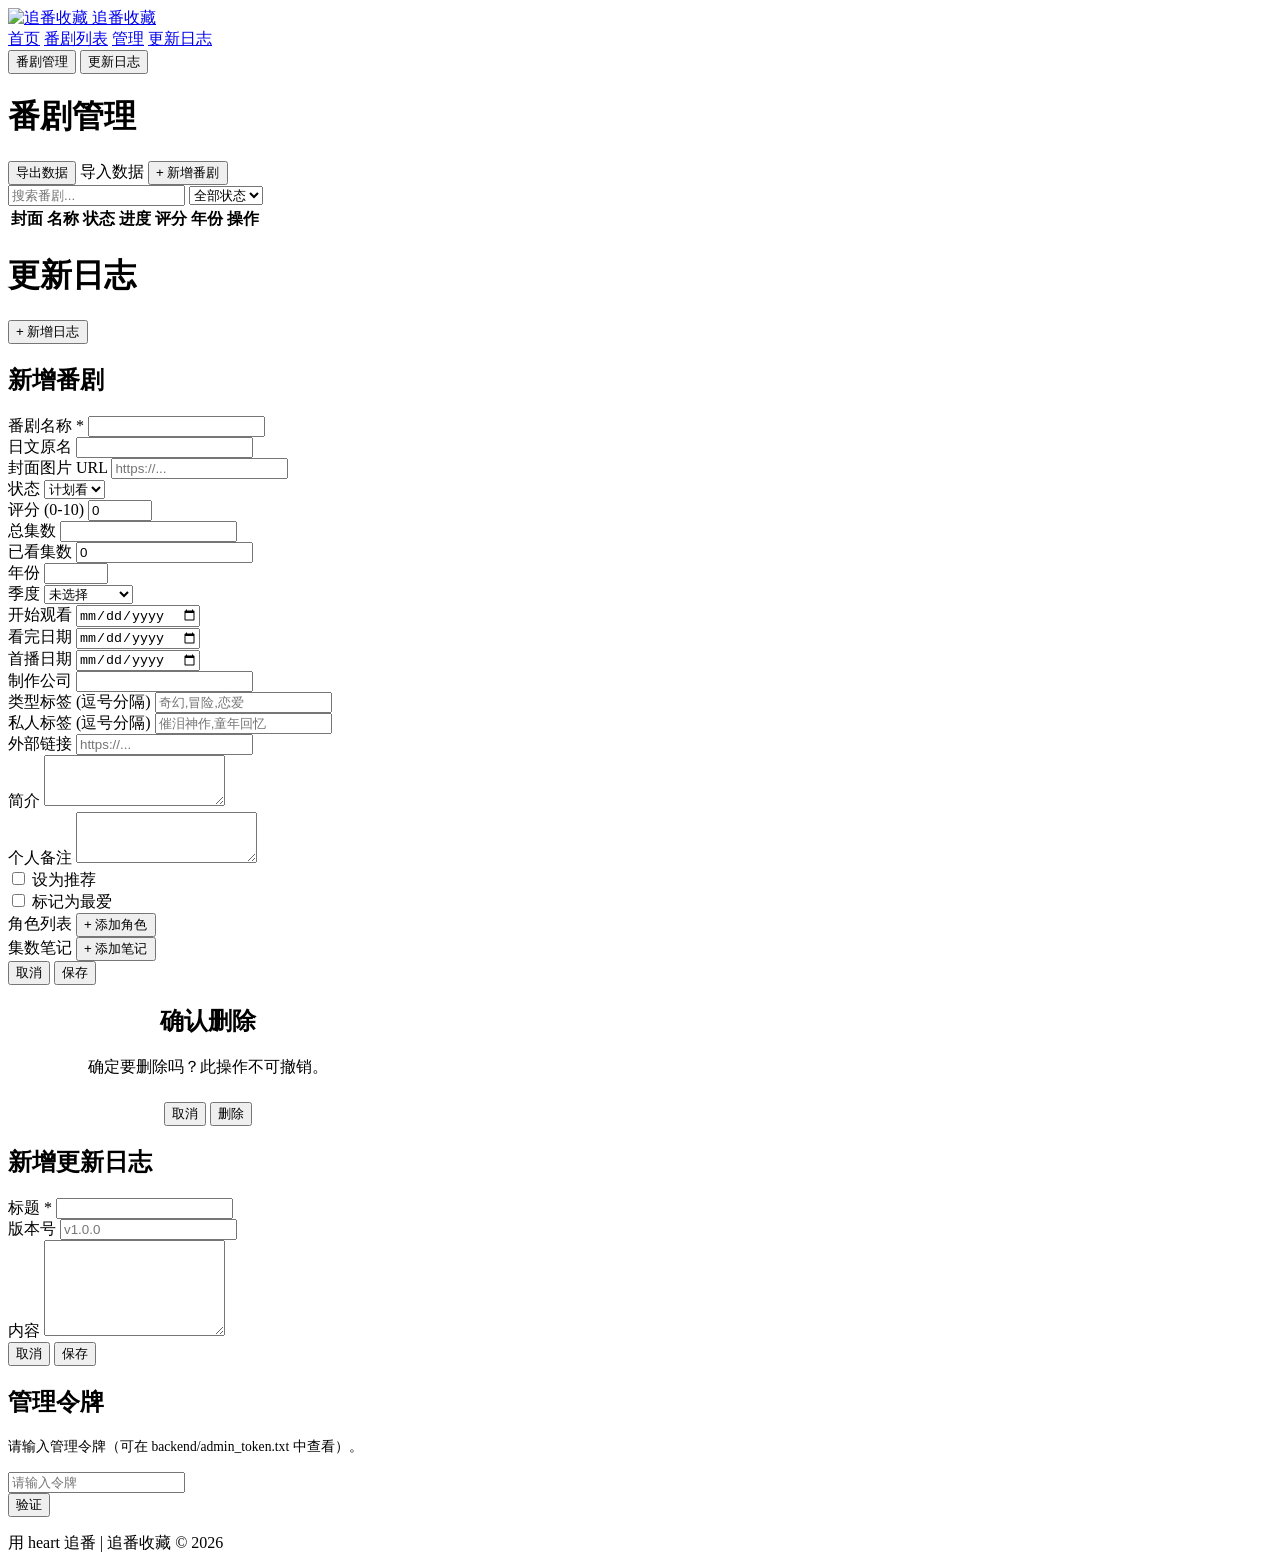
==== frontend/admin.html @ 0df6cc03 "chore: initial project commit" ====
<!DOCTYPE html>
<html lang="zh-CN">
<head>
    <meta charset="UTF-8">
    <meta name="viewport" content="width=device-width, initial-scale=1.0">
    <title>管理后台 - 追番收藏</title>
    <link rel="stylesheet" href="/css/common.css">
    <link rel="stylesheet" href="/css/animations.css">
    <link rel="stylesheet" href="/css/admin.css">
    <link rel="icon" href="/assets/logo.svg">
</head>
<body>
    <header class="navbar">
        <a href="/" class="logo">
            <img src="/assets/logo.svg" alt="追番收藏">
            <span>追番收藏</span>
        </a>
        <nav>
            <a href="/">首页</a>
            <a href="/list">番剧列表</a>
            <a href="/admin">管理</a>
            <a href="/changelog">更新日志</a>
        </nav>
    </header>

    <main class="page-container">
        <div class="section">
            <!-- Tabs -->
            <div class="admin-tabs">
                <button class="admin-tab active" data-tab="anime" onclick="switchAdminTab('anime')">番剧管理</button>
                <button class="admin-tab" data-tab="changelog" onclick="switchAdminTab('changelog')">更新日志</button>
            </div>

            <!-- Anime Management -->
            <div id="tab-anime" class="admin-tab-content active">
                <div class="admin-header">
                    <h1 class="page-title">番剧管理</h1>
                    <div class="admin-actions">
                        <button class="btn btn-secondary" onclick="exportData()">导出数据</button>
                        <label class="btn btn-secondary" style="cursor:pointer">
                            导入数据
                            <input type="file" accept=".json" onchange="importData(event)" style="display:none">
                        </label>
                        <button class="btn btn-primary" onclick="openCreateModal()">+ 新增番剧</button>
                    </div>
                </div>

                <div class="admin-filters">
                    <input type="text" id="admin-search" placeholder="搜索番剧..." class="search-input">
                    <select id="admin-status-filter">
                        <option value="">全部状态</option>
                        <option value="watching">追番中</option>
                        <option value="completed">已看完</option>
                        <option value="planned">计划看</option>
                        <option value="dropped">已弃</option>
                    </select>
                </div>

                <div class="admin-table-wrap">
                    <table class="admin-table" id="admin-table">
                        <thead>
                            <tr>
                                <th>封面</th>
                                <th>名称</th>
                                <th>状态</th>
                                <th>进度</th>
                                <th>评分</th>
                                <th>年份</th>
                                <th>操作</th>
                            </tr>
                        </thead>
                        <tbody id="admin-tbody"></tbody>
                    </table>
                </div>

                <div id="admin-pagination"></div>
            </div>

            <!-- Changelog Management -->
            <div id="tab-changelog" class="admin-tab-content">
                <div class="admin-header">
                    <h1 class="page-title">更新日志</h1>
                    <div class="admin-actions">
                        <button class="btn btn-primary" onclick="openChangelogModal()">+ 新增日志</button>
                    </div>
                </div>
                <div id="changelog-list"></div>
            </div>
        </div>
    </main>

    <!-- Anime Form Modal -->
    <div class="modal-overlay" id="form-modal">
        <div class="modal" style="max-width: 700px;">
            <h2 class="modal-title" id="modal-title">新增番剧</h2>
            <form id="anime-form" onsubmit="handleSubmit(event)">
                <input type="hidden" id="form-id">
                <!-- Tab navigation inside modal -->
                <div class="modal-tabs" id="modal-tabs" style="display:none;">
                    <button type="button" class="modal-tab active" data-tab="info" onclick="switchModalTab('info')">基本信息</button>
                    <button type="button" class="modal-tab" data-tab="characters" onclick="switchModalTab('characters')">角色</button>
                    <button type="button" class="modal-tab" data-tab="episodes" onclick="switchModalTab('episodes')">集数笔记</button>
                </div>

                <!-- Info Tab -->
                <div id="modal-tab-info" class="modal-tab-content active">
                    <div class="form-group">
                        <label for="form-title">番剧名称 *</label>
                        <input type="text" id="form-title" maxlength="200">
                    </div>
                    <div class="form-group">
                        <label for="form-title-jp">日文原名</label>
                        <input type="text" id="form-title-jp" maxlength="200">
                    </div>
                    <div class="form-group">
                        <label for="form-cover">封面图片 URL</label>
                        <input type="url" id="form-cover" placeholder="https://..." oninput="previewCover(this.value)">
                        <div id="cover-preview"></div>
                    </div>
                    <div class="form-row">
                        <div class="form-group">
                            <label for="form-status">状态</label>
                            <select id="form-status">
                                <option value="planned">计划看</option>
                                <option value="watching">追番中</option>
                                <option value="completed">已看完</option>
                                <option value="dropped">已弃</option>
                            </select>
                        </div>
                        <div class="form-group">
                            <label for="form-rating">评分 (0-10)</label>
                            <input type="number" id="form-rating" min="0" max="10" step="0.1" value="0">
                        </div>
                    </div>
                    <div class="form-row">
                        <div class="form-group">
                            <label for="form-episodes">总集数</label>
                            <input type="number" id="form-episodes" min="0">
                        </div>
                        <div class="form-group">
                            <label for="form-watched">已看集数</label>
                            <input type="number" id="form-watched" min="0" value="0">
                        </div>
                    </div>
                    <div class="form-row">
                        <div class="form-group">
                            <label for="form-year">年份</label>
                            <input type="number" id="form-year" min="1990" max="2030">
                        </div>
                        <div class="form-group">
                            <label for="form-season">季度</label>
                            <select id="form-season">
                                <option value="">未选择</option>
                                <option value="winter">冬季 (1月)</option>
                                <option value="spring">春季 (4月)</option>
                                <option value="summer">夏季 (7月)</option>
                                <option value="fall">秋季 (10月)</option>
                            </select>
                        </div>
                    </div>
                    <div class="form-row">
                        <div class="form-group">
                            <label for="form-start-date">开始观看</label>
                            <input type="date" id="form-start-date">
                        </div>
                        <div class="form-group">
                            <label for="form-finish-date">看完日期</label>
                            <input type="date" id="form-finish-date">
                        </div>
                    </div>
                    <div class="form-row">
                        <div class="form-group">
                            <label for="form-air-date">首播日期</label>
                            <input type="date" id="form-air-date">
                        </div>
                        <div class="form-group">
                            <label for="form-studio">制作公司</label>
                            <input type="text" id="form-studio" maxlength="100">
                        </div>
                    </div>
                    <div class="form-group">
                        <label for="form-genre">类型标签 (逗号分隔)</label>
                        <input type="text" id="form-genre" placeholder="奇幻,冒险,恋爱" maxlength="200">
                    </div>
                    <div class="form-group">
                        <label for="form-personal-tags">私人标签 (逗号分隔)</label>
                        <input type="text" id="form-personal-tags" placeholder="催泪神作,童年回忆" maxlength="300">
                    </div>
                    <div class="form-group">
                        <label for="form-link">外部链接</label>
                        <input type="url" id="form-link" placeholder="https://...">
                    </div>
                    <div class="form-group">
                        <label for="form-synopsis">简介</label>
                        <textarea id="form-synopsis" rows="3"></textarea>
                    </div>
                    <div class="form-group">
                        <label for="form-notes">个人备注</label>
                        <textarea id="form-notes" rows="3"></textarea>
                    </div>
                    <div class="form-row">
                        <div class="form-group checkbox-group">
                            <label>
                                <input type="checkbox" id="form-featured">
                                设为推荐
                            </label>
                        </div>
                        <div class="form-group checkbox-group">
                            <label>
                                <input type="checkbox" id="form-favorite">
                                标记为最爱
                            </label>
                        </div>
                    </div>
                </div>

                <!-- Characters Tab -->
                <div id="modal-tab-characters" class="modal-tab-content">
                    <div class="sub-section-header">
                        <span class="sub-section-title">角色列表</span>
                        <button type="button" class="btn btn-secondary btn-sm" onclick="openCharacterForm()">+ 添加角色</button>
                    </div>
                    <div id="characters-list" class="characters-list"></div>
                    <div id="character-form-area" style="display:none;">
                        <div class="sub-form">
                            <input type="hidden" id="char-form-id">
                            <div class="form-row">
                                <div class="form-group">
                                    <label>角色名 *</label>
                                    <input type="text" id="char-form-name" maxlength="100">
                                </div>
                                <div class="form-group">
                                    <label>日文名</label>
                                    <input type="text" id="char-form-name-jp" maxlength="100">
                                </div>
                            </div>
                            <div class="form-row">
                                <div class="form-group">
                                    <label>头像 URL</label>
                                    <input type="url" id="char-form-avatar" placeholder="https://...">
                                </div>
                                <div class="form-group">
                                    <label>角色身份</label>
                                    <input type="text" id="char-form-role" placeholder="主角/配角/路人" maxlength="50">
                                </div>
                            </div>
                            <div class="form-group">
                                <label>简介</label>
                                <textarea id="char-form-desc" rows="2"></textarea>
                            </div>
                            <div class="form-actions">
                                <button type="button" class="btn btn-secondary btn-sm" onclick="closeCharacterForm()">取消</button>
                                <button type="button" class="btn btn-primary btn-sm" onclick="saveCharacter()">保存</button>
                            </div>
                        </div>
                    </div>
                </div>

                <!-- Episodes Tab -->
                <div id="modal-tab-episodes" class="modal-tab-content">
                    <div class="sub-section-header">
                        <span class="sub-section-title">集数笔记</span>
                        <button type="button" class="btn btn-secondary btn-sm" onclick="openEpisodeForm()">+ 添加笔记</button>
                    </div>
                    <div id="episodes-list" class="episodes-list"></div>
                    <div id="episode-form-area" style="display:none;">
                        <div class="sub-form">
                            <input type="hidden" id="ep-form-id">
                            <div class="form-row">
                                <div class="form-group">
                                    <label>集数 *</label>
                                    <input type="number" id="ep-form-episode" min="1">
                                </div>
                                <div class="form-group">
                                    <label>单集评分 (0-10)</label>
                                    <input type="number" id="ep-form-rating" min="0" max="10" step="0.1">
                                </div>
                            </div>
                            <div class="form-group">
                                <label>观看日期</label>
                                <input type="date" id="ep-form-date">
                            </div>
                            <div class="form-group">
                                <label>笔记</label>
                                <textarea id="ep-form-note" rows="3"></textarea>
                            </div>
                            <div class="form-group">
                                <label>上传图片</label>
                                <input type="file" id="ep-form-images" accept="image/*" multiple onchange="uploadEpisodeImages(this)">
                                <div id="ep-images-preview" class="ep-images-preview"></div>
                            </div>
                            <div class="form-actions">
                                <button type="button" class="btn btn-secondary btn-sm" onclick="closeEpisodeForm()">取消</button>
                                <button type="button" class="btn btn-primary btn-sm" onclick="saveEpisodeNote()">保存</button>
                            </div>
                        </div>
                    </div>
                </div>

                <div class="form-actions" id="anime-form-actions">
                    <button type="button" class="btn btn-secondary" onclick="closeFormModal()">取消</button>
                    <button type="submit" class="btn btn-primary" id="form-submit-btn">保存</button>
                </div>
            </form>
        </div>
    </div>

    <!-- Delete Confirm Modal -->
    <div class="modal-overlay" id="delete-modal">
        <div class="modal" style="max-width: 400px; text-align: center;">
            <h2 class="modal-title">确认删除</h2>
            <p style="color: var(--text-secondary); margin-bottom: 1.5rem;" id="delete-message">
                确定要删除吗？此操作不可撤销。
            </p>
            <div class="form-actions" style="justify-content: center;">
                <button class="btn btn-secondary" onclick="closeDeleteModal()">取消</button>
                <button class="btn btn-danger" onclick="confirmDelete()">删除</button>
            </div>
        </div>
    </div>

    <!-- Changelog Modal -->
    <div class="modal-overlay" id="changelog-modal">
        <div class="modal" style="max-width: 500px;">
            <h2 class="modal-title" id="changelog-modal-title">新增更新日志</h2>
            <form onsubmit="handleChangelogSubmit(event)">
                <input type="hidden" id="log-form-id">
                <div class="form-group">
                    <label for="log-form-title">标题 *</label>
                    <input type="text" id="log-form-title" required maxlength="200">
                </div>
                <div class="form-group">
                    <label for="log-form-version">版本号</label>
                    <input type="text" id="log-form-version" placeholder="v1.0.0" maxlength="20">
                </div>
                <div class="form-group">
                    <label for="log-form-content">内容</label>
                    <textarea id="log-form-content" rows="6"></textarea>
                </div>
                <div class="form-actions">
                    <button type="button" class="btn btn-secondary" onclick="closeChangelogModal()">取消</button>
                    <button type="submit" class="btn btn-primary">保存</button>
                </div>
            </form>
        </div>
    </div>

    <!-- Admin Token Modal -->
    <div class="modal-overlay active" id="token-modal">
        <div class="modal" style="max-width: 400px;">
            <h2 class="modal-title">管理令牌</h2>
            <p style="color: var(--text-secondary); font-size: 0.85rem; margin-bottom: 1rem;">
                请输入管理令牌（可在 backend/admin_token.txt 中查看）。
            </p>
            <div class="form-group">
                <input type="password" id="token-input" placeholder="请输入令牌" autocomplete="off">
            </div>
            <div class="form-actions">
                <button type="button" class="btn btn-primary" onclick="submitToken()">验证</button>
            </div>
        </div>
    </div>

    <footer class="footer">
        <p>用 <span>heart</span> 追番 | 追番收藏 &copy; 2026</p>
    </footer>

    <div id="toast-container"></div>

    <script src="/js/api.js"></script>
    <script src="/js/common.js"></script>
    <script src="/js/admin.js"></script>
</body>
</html>
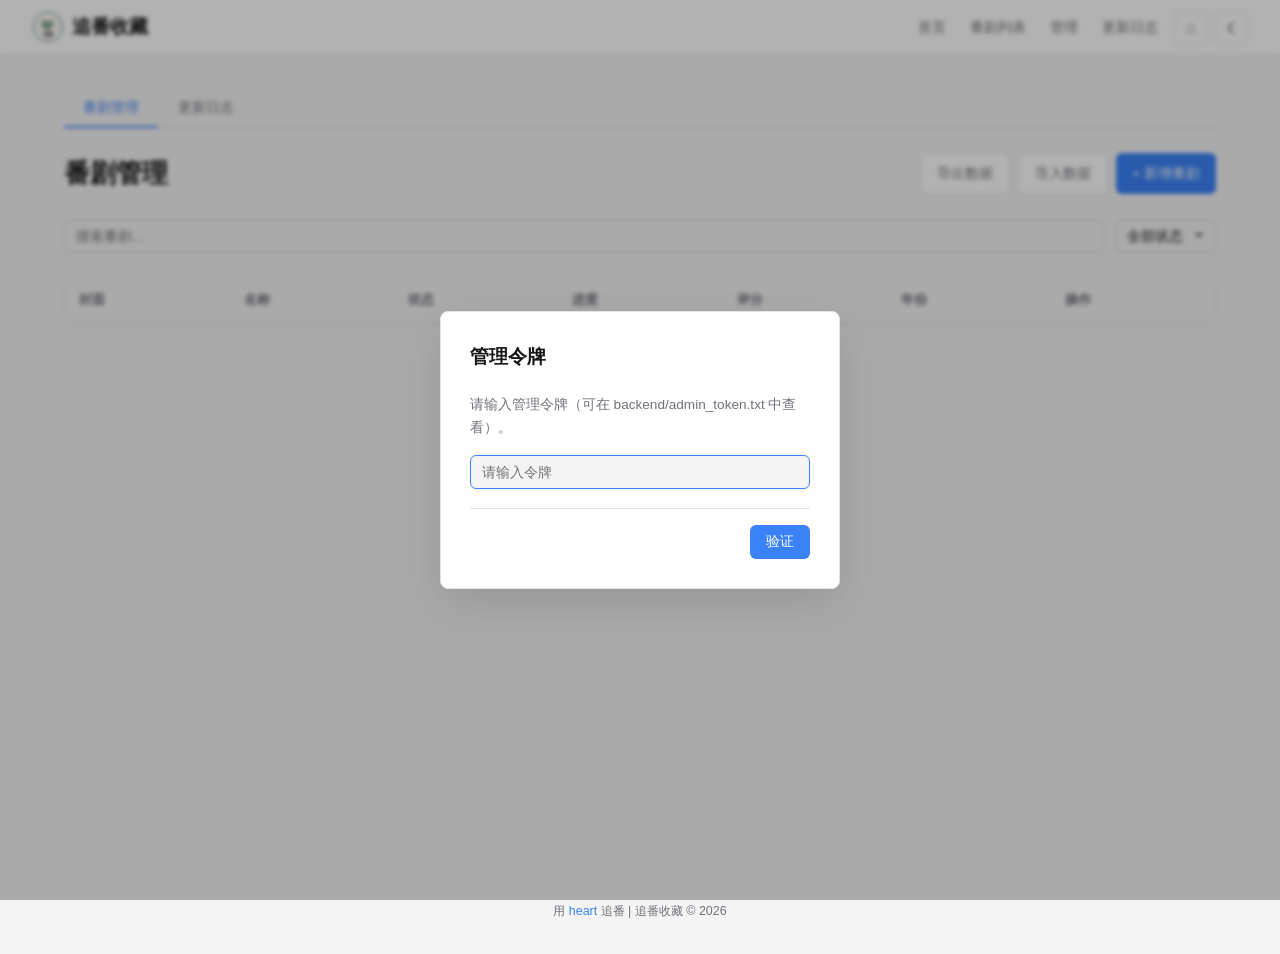
==== commit 926c6c2f: "feat: integrate anime tracker with local web stack" ====
--- a/frontend/admin.html
+++ b/frontend/admin.html
@@ -1,25 +1,25 @@
 <!DOCTYPE html>
-<html lang="zh-CN">
+<html lang="zh-CN" data-theme="light">
 <head>
     <meta charset="UTF-8">
     <meta name="viewport" content="width=device-width, initial-scale=1.0">
     <title>管理后台 - 追番收藏</title>
-    <link rel="stylesheet" href="/css/common.css">
-    <link rel="stylesheet" href="/css/animations.css">
-    <link rel="stylesheet" href="/css/admin.css">
-    <link rel="icon" href="/assets/logo.svg">
+    <link rel="stylesheet" href="css/common.css?v=20261128">
+    <link rel="stylesheet" href="css/animations.css?v=20261128">
+    <link rel="stylesheet" href="css/admin.css?v=20261128">
+    <link rel="icon" href="assets/logo.svg?v=20261128">
 </head>
 <body>
     <header class="navbar">
-        <a href="/" class="logo">
-            <img src="/assets/logo.svg" alt="追番收藏">
+        <a href="./" class="logo">
+            <img src="assets/logo.svg" alt="追番收藏">
             <span>追番收藏</span>
         </a>
         <nav>
-            <a href="/">首页</a>
-            <a href="/list">番剧列表</a>
-            <a href="/admin">管理</a>
-            <a href="/changelog">更新日志</a>
+            <a href="./">首页</a>
+            <a href="list">番剧列表</a>
+            <a href="admin">管理</a>
+            <a href="changelog">更新日志</a>
         </nav>
     </header>
 
@@ -367,8 +367,8 @@
 
     <div id="toast-container"></div>
 
-    <script src="/js/api.js"></script>
-    <script src="/js/common.js"></script>
-    <script src="/js/admin.js"></script>
+    <script src="js/api.js?v=20261128"></script>
+    <script src="js/common.js?v=20261128"></script>
+    <script src="js/admin.js?v=20261128"></script>
 </body>
 </html>
--- a/frontend/css/common.css
+++ b/frontend/css/common.css
@@ -0,0 +1,723 @@
+:root {
+    --bg-primary: #f4f4f5;
+    --bg-secondary: #ffffff;
+    --bg-card: #ffffff;
+    --bg-card-hover: #fafafa;
+    --bg-input: #f4f4f5;
+
+    --text-primary: #18181b;
+    --text-secondary: #71717a;
+    --text-accent: #2563eb;
+
+    --accent-primary: #3b82f6;
+    --accent-secondary: #0f766e;
+    --accent-warm: #d97706;
+
+    --status-watching: #16a34a;
+    --status-completed: #d97706;
+    --status-planned: #3b82f6;
+    --status-dropped: #71717a;
+
+    --border-light: #e4e4e7;
+    --border-input: #d4d4d8;
+
+    --shadow-card: 0 2px 8px rgba(0,0,0,0.04);
+    --shadow-card-hover: 0 8px 24px rgba(0,0,0,0.08);
+
+    --radius-sm: 6px;
+    --radius-md: 8px;
+    --radius-lg: 8px;
+    --nav-height: 56px;
+    color-scheme: light;
+}
+
+[data-theme="dark"] {
+    --bg-primary: #0f0f11;
+    --bg-secondary: #18181b;
+    --bg-card: #27272a;
+    --bg-card-hover: #303034;
+    --bg-input: #27272a;
+    --text-primary: #f4f4f5;
+    --text-secondary: #a1a1aa;
+    --text-accent: #93c5fd;
+    --accent-primary: #60a5fa;
+    --accent-secondary: #5eead4;
+    --accent-warm: #fbbf24;
+    --status-watching: #4ade80;
+    --status-completed: #fbbf24;
+    --status-planned: #60a5fa;
+    --status-dropped: #a1a1aa;
+    --border-light: #3f3f46;
+    --border-input: #52525b;
+    --shadow-card: 0 2px 8px rgba(0,0,0,0.22);
+    --shadow-card-hover: 0 8px 24px rgba(0,0,0,0.32);
+    color-scheme: dark;
+}
+
+*, *::before, *::after {
+    margin: 0;
+    padding: 0;
+    box-sizing: border-box;
+}
+
+html {
+    scroll-behavior: smooth;
+}
+
+body {
+    font-family: -apple-system, BlinkMacSystemFont, "Segoe UI", "PingFang SC", "Microsoft YaHei", sans-serif;
+    background: var(--bg-primary);
+    color: var(--text-primary);
+    line-height: 1.7;
+    min-height: 100vh;
+    padding-top: var(--nav-height);
+}
+
+h1, h2, h3, .section-title { font-family: inherit; }
+
+a {
+    color: var(--accent-primary);
+    text-decoration: none;
+    transition: color 0.2s;
+}
+
+a:hover {
+    color: var(--text-primary);
+}
+
+img {
+    max-width: 100%;
+    display: block;
+}
+
+/* ─── Navbar ───────────────────────────────────────── */
+
+.navbar {
+    position: fixed;
+    top: 0;
+    width: 100%;
+    height: var(--nav-height);
+    background: var(--bg-secondary);
+    border-bottom: 1px solid var(--border-light);
+    z-index: 1000;
+    display: flex;
+    align-items: center;
+    justify-content: space-between;
+    padding: 0 2rem;
+}
+
+.navbar .logo {
+    display: flex;
+    align-items: center;
+    gap: 0.5rem;
+    font-size: 1.2rem;
+    font-weight: 700;
+    color: var(--text-primary);
+    font-family: inherit;
+}
+
+.navbar .logo img {
+    height: 32px;
+    width: 32px;
+}
+
+.navbar nav {
+    display: flex;
+    gap: 1.5rem;
+    margin-left: auto;
+}
+
+.site-controls {
+    display: flex;
+    gap: 0.4rem;
+    margin-left: 1rem;
+}
+
+.icon-button {
+    width: 34px;
+    height: 34px;
+    padding: 0;
+    border: 1px solid var(--border-light);
+    border-radius: var(--radius-sm);
+    background: var(--bg-card);
+    color: var(--text-secondary);
+    display: inline-flex;
+    align-items: center;
+    justify-content: center;
+    font: inherit;
+    font-size: 1rem;
+    cursor: pointer;
+}
+
+.icon-button:hover {
+    color: var(--text-primary);
+    background: var(--bg-card-hover);
+}
+
+.navbar nav a {
+    color: var(--text-secondary);
+    font-size: 0.9rem;
+    font-weight: 500;
+    padding: 0.4rem 0;
+    position: relative;
+    transition: color 0.2s;
+}
+
+.navbar nav a:hover,
+.navbar nav a.active {
+    color: var(--text-primary);
+}
+
+.navbar nav a.active::after {
+    content: '';
+    position: absolute;
+    bottom: -2px;
+    left: 0;
+    right: 0;
+    height: 2px;
+    background: var(--accent-primary);
+    border-radius: 1px;
+}
+
+/* ─── Section ──────────────────────────────────────── */
+
+.section {
+    max-width: 1200px;
+    margin: 0 auto;
+    padding: 2rem 1.5rem;
+}
+
+.section-title {
+    font-size: 1.4rem;
+    font-weight: 600;
+    margin-bottom: 1.2rem;
+    color: var(--text-primary);
+    display: flex;
+    align-items: center;
+    gap: 0.5rem;
+}
+
+.section-title::before {
+    content: '';
+    width: 3px;
+    height: 1.2rem;
+    background: var(--accent-primary);
+    border-radius: 2px;
+}
+
+/* ─── Anime Card (拍立得风格) ─────────────────────── */
+
+.anime-grid {
+    display: grid;
+    grid-template-columns: repeat(5, 1fr);
+    gap: 1.2rem;
+}
+
+@media (max-width: 1200px) {
+    .anime-grid { grid-template-columns: repeat(4, 1fr); }
+}
+@media (max-width: 900px) {
+    .anime-grid { grid-template-columns: repeat(3, 1fr); }
+}
+@media (max-width: 600px) {
+    .anime-grid { grid-template-columns: repeat(2, minmax(0, 1fr)); gap: 0.7rem; }
+}
+
+.anime-card {
+    background: var(--bg-card);
+    border-radius: var(--radius-md);
+    overflow: hidden;
+    position: relative;
+    box-shadow: var(--shadow-card);
+    transition: transform 0.2s ease, box-shadow 0.2s ease;
+    cursor: pointer;
+}
+
+.anime-card:hover {
+    transform: translateY(-4px);
+    box-shadow: var(--shadow-card-hover);
+}
+
+.anime-card .cover-wrap {
+    position: relative;
+    overflow: hidden;
+}
+
+.anime-card .cover {
+    width: 100%;
+    aspect-ratio: 3 / 4;
+    object-fit: cover;
+    display: block;
+}
+
+.anime-card .card-info {
+    padding: 0.7rem 0.8rem;
+}
+
+.anime-card .card-title {
+    color: var(--text-primary);
+    font-size: 0.85rem;
+    font-weight: 600;
+    margin-bottom: 0.3rem;
+    white-space: nowrap;
+    overflow: hidden;
+    text-overflow: ellipsis;
+    line-height: 1.4;
+}
+
+.anime-card .card-meta {
+    display: flex;
+    align-items: center;
+    justify-content: space-between;
+    gap: 0.4rem;
+}
+
+.card-meta-left {
+    display: flex;
+    align-items: center;
+    gap: 4px;
+}
+
+.anime-card .status-dot {
+    width: 8px;
+    height: 8px;
+    border-radius: 50%;
+    flex-shrink: 0;
+}
+
+.status-dot.watching { background: var(--status-watching); }
+.status-dot.completed { background: var(--status-completed); }
+.status-dot.planned { background: var(--status-planned); }
+.status-dot.dropped { background: var(--status-dropped); }
+
+/* 状态切换组件 */
+.status-switch {
+    display: flex;
+    align-items: center;
+    gap: 4px;
+    cursor: pointer;
+    padding: 2px 6px;
+    border-radius: var(--radius-sm);
+    transition: background 0.15s;
+    user-select: none;
+}
+
+.status-switch:hover {
+    background: var(--bg-input);
+}
+
+.status-switch .status-label {
+    font-size: 0.72rem;
+    color: var(--text-secondary);
+    font-weight: 500;
+}
+
+/* 状态下拉菜单 */
+.status-dropdown {
+    background: var(--bg-secondary);
+    border: 1px solid var(--border-light);
+    border-radius: var(--radius-md);
+    box-shadow: 0 4px 16px rgba(0,0,0,0.1);
+    padding: 4px;
+    min-width: 120px;
+}
+
+.status-dropdown-item {
+    display: flex;
+    align-items: center;
+    gap: 6px;
+    padding: 6px 10px;
+    border-radius: var(--radius-sm);
+    cursor: pointer;
+    font-size: 0.8rem;
+    color: var(--text-primary);
+    transition: background 0.15s;
+}
+
+.status-dropdown-item:hover {
+    background: var(--bg-input);
+}
+
+.status-dropdown-item.active {
+    background: var(--bg-input);
+    font-weight: 600;
+}
+
+.anime-card .card-progress {
+    font-size: 0.75rem;
+    color: var(--text-secondary);
+}
+
+.anime-card .card-rating {
+    font-size: 0.75rem;
+    color: var(--accent-warm);
+    font-weight: 600;
+}
+
+.anime-card .progress-btn {
+    position: absolute;
+    top: 8px;
+    right: 8px;
+    width: 28px;
+    height: 28px;
+    border-radius: 50%;
+    background: rgba(255,255,255,0.9);
+    border: 1px solid var(--border-light);
+    color: var(--accent-primary);
+    font-size: 1rem;
+    font-weight: 700;
+    cursor: pointer;
+    display: flex;
+    align-items: center;
+    justify-content: center;
+    transition: all 0.2s;
+    opacity: 0;
+    line-height: 1;
+}
+
+.anime-card:hover .progress-btn {
+    opacity: 1;
+}
+
+.anime-card .progress-btn:hover {
+    background: var(--accent-primary);
+    color: white;
+    border-color: var(--accent-primary);
+}
+
+/* ─── Pagination ───────────────────────────────────── */
+
+.pagination {
+    display: flex;
+    justify-content: center;
+    gap: 0.4rem;
+    margin-top: 2rem;
+    flex-wrap: wrap;
+}
+
+.pagination button {
+    background: var(--bg-card);
+    color: var(--text-secondary);
+    border: 1px solid var(--border-light);
+    padding: 0.4rem 0.9rem;
+    border-radius: var(--radius-sm);
+    cursor: pointer;
+    font-size: 0.85rem;
+    font-family: inherit;
+    transition: all 0.2s;
+}
+
+.pagination button:hover {
+    background: var(--bg-card-hover);
+    color: var(--text-primary);
+    border-color: var(--border-input);
+}
+
+.pagination button.active {
+    background: var(--accent-primary);
+    color: white;
+    border-color: var(--accent-primary);
+}
+
+.pagination button:disabled {
+    opacity: 0.4;
+    cursor: not-allowed;
+}
+
+.pagination-dots {
+    padding: 0.4rem;
+    color: var(--text-secondary);
+}
+
+/* ─── Toast ────────────────────────────────────────── */
+
+#toast-container {
+    position: fixed;
+    top: calc(var(--nav-height) + 1rem);
+    right: 1rem;
+    z-index: 9999;
+    display: flex;
+    flex-direction: column;
+    gap: 0.5rem;
+}
+
+.toast {
+    padding: 0.7rem 1rem;
+    border-radius: var(--radius-sm);
+    font-size: 0.85rem;
+    font-weight: 500;
+    transform: translateX(120%);
+    transition: transform 0.3s ease;
+    max-width: 300px;
+    box-shadow: 0 4px 12px rgba(0,0,0,0.1);
+}
+
+.toast.show {
+    transform: translateX(0);
+}
+
+.toast-success {
+    background: #F0F7F4;
+    border: 1px solid var(--status-watching);
+    color: #4A7C59;
+}
+
+.toast-error {
+    background: #FDF2F2;
+    border: 1px solid #E8A0A0;
+    color: #8B4040;
+}
+
+.toast-info {
+    background: #F0F4F8;
+    border: 1px solid var(--accent-secondary);
+    color: #4A6B80;
+}
+
+/* ─── Modal ────────────────────────────────────────── */
+
+.modal-overlay {
+    position: fixed;
+    top: 0;
+    left: 0;
+    width: 100%;
+    height: 100%;
+    background: rgba(0, 0, 0, 0.3);
+    backdrop-filter: blur(2px);
+    z-index: 2000;
+    display: flex;
+    align-items: center;
+    justify-content: center;
+    opacity: 0;
+    pointer-events: none;
+    transition: opacity 0.2s;
+}
+
+.modal-overlay.active {
+    opacity: 1;
+    pointer-events: auto;
+}
+
+.modal {
+    background: var(--bg-secondary);
+    border-radius: var(--radius-lg);
+    border: 1px solid var(--border-light);
+    padding: 1.8rem;
+    max-width: 600px;
+    width: 90%;
+    max-height: 85vh;
+    overflow-y: auto;
+    transform: translateY(10px);
+    transition: transform 0.2s;
+    box-shadow: 0 16px 48px rgba(0,0,0,0.12);
+}
+
+.modal-overlay.active .modal {
+    transform: translateY(0);
+}
+
+.modal-title {
+    font-size: 1.2rem;
+    font-weight: 700;
+    margin-bottom: 1.2rem;
+    color: var(--text-primary);
+    font-family: 'Noto Serif SC', serif;
+}
+
+/* ─── Form ─────────────────────────────────────────── */
+
+.form-group {
+    margin-bottom: 0.9rem;
+}
+
+.form-group label {
+    display: block;
+    font-size: 0.8rem;
+    font-weight: 500;
+    color: var(--text-secondary);
+    margin-bottom: 0.3rem;
+}
+
+.form-group input,
+.form-group select,
+.form-group textarea {
+    width: 100%;
+    padding: 0.5rem 0.7rem;
+    background: var(--bg-input);
+    border: 1px solid var(--border-input);
+    border-radius: var(--radius-sm);
+    color: var(--text-primary);
+    font-size: 0.9rem;
+    font-family: inherit;
+    transition: border-color 0.2s;
+}
+
+.form-group input:focus,
+.form-group select:focus,
+.form-group textarea:focus {
+    outline: none;
+    border-color: var(--accent-primary);
+}
+
+.form-group textarea {
+    resize: vertical;
+    min-height: 80px;
+    line-height: 1.7;
+}
+
+.form-row {
+    display: grid;
+    grid-template-columns: 1fr 1fr;
+    gap: 0.8rem;
+}
+
+@media (max-width: 600px) {
+    .form-row { grid-template-columns: 1fr; }
+}
+
+@media (max-width: 600px) {
+    :root { --nav-height: 52px; }
+    .navbar { padding: 0 0.75rem; gap: 0.6rem; }
+    .navbar .logo { gap: 0.3rem; font-size: 0.95rem; flex-shrink: 0; }
+    .navbar .logo img { width: 28px; height: 28px; }
+    .navbar nav { gap: 0.65rem; min-width: 0; overflow-x: auto; scrollbar-width: none; }
+    .site-controls { gap: 0.25rem; margin-left: 0.25rem; }
+    .icon-button { width: 30px; height: 30px; }
+    .navbar nav::-webkit-scrollbar { display: none; }
+    .navbar nav a { font-size: 0.76rem; white-space: nowrap; }
+    .section { padding: 1.25rem 0.85rem; }
+    .section-title { font-size: 1.2rem; margin-bottom: 0.9rem; }
+    .anime-card .card-info { padding: 0.55rem 0.6rem; }
+    .anime-card .card-title { font-size: 0.78rem; }
+    .anime-card .status-switch { padding: 3px 2px; }
+    .anime-card .status-switch .status-label,
+    .anime-card .card-progress,
+    .anime-card .card-rating { font-size: 0.68rem; }
+    .progress-btn { opacity: 1 !important; }
+    .pagination { gap: 0.25rem; margin-top: 1.25rem; }
+    .pagination button { min-width: 38px; padding: 0.45rem 0.6rem; }
+    #toast-container { left: 0.75rem; right: 0.75rem; top: calc(var(--nav-height) + 0.65rem); }
+    .toast { max-width: none; width: 100%; }
+    .modal-overlay { align-items: flex-end; }
+    .modal { width: 100%; max-width: none !important; max-height: 92vh; padding: 1rem; border-radius: var(--radius-lg) var(--radius-lg) 0 0; }
+    .modal-title { font-size: 1.05rem; margin-bottom: 0.9rem; }
+    .btn { min-height: 40px; }
+    .btn-sm { min-height: 34px; }
+}
+
+/* ─── Buttons ──────────────────────────────────────── */
+
+.btn {
+    display: inline-flex;
+    align-items: center;
+    justify-content: center;
+    gap: 0.4rem;
+    padding: 0.5rem 1rem;
+    border: none;
+    border-radius: var(--radius-sm);
+    font-size: 0.85rem;
+    font-weight: 500;
+    font-family: inherit;
+    cursor: pointer;
+    transition: all 0.2s;
+}
+
+.btn-primary {
+    background: var(--accent-primary);
+    color: white;
+}
+
+.btn-primary:hover {
+    background: #5A7D6A;
+}
+
+.btn-secondary {
+    background: var(--bg-card);
+    color: var(--text-secondary);
+    border: 1px solid var(--border-light);
+}
+
+.btn-secondary:hover {
+    background: var(--bg-card-hover);
+    color: var(--text-primary);
+    border-color: var(--border-input);
+}
+
+.btn-danger {
+    background: #FDF2F2;
+    color: #8B4040;
+    border: 1px solid #E8A0A0;
+}
+
+.btn-danger:hover {
+    background: #FAE8E8;
+}
+
+.btn-sm {
+    padding: 0.3rem 0.7rem;
+    font-size: 0.78rem;
+}
+
+/* ─── Loading ──────────────────────────────────────── */
+
+.loading-spinner {
+    display: flex;
+    justify-content: center;
+    padding: 3rem;
+}
+
+.loading-spinner::after {
+    content: '';
+    width: 28px;
+    height: 28px;
+    border: 2px solid var(--border-light);
+    border-top-color: var(--accent-primary);
+    border-radius: 50%;
+    animation: spin 0.8s linear infinite;
+}
+
+@keyframes spin {
+    to { transform: rotate(360deg); }
+}
+
+/* ─── Empty State ──────────────────────────────────── */
+
+.empty-state {
+    text-align: center;
+    padding: 3rem 2rem;
+    color: var(--text-secondary);
+}
+
+.empty-state .icon {
+    font-size: 2.5rem;
+    margin-bottom: 0.8rem;
+    opacity: 0.4;
+}
+
+.empty-state p {
+    font-size: 0.9rem;
+}
+
+/* ─── Footer ───────────────────────────────────────── */
+
+.footer {
+    text-align: center;
+    padding: 2rem;
+    color: var(--text-secondary);
+    font-size: 0.78rem;
+    border-top: 1px solid var(--border-light);
+    margin-top: 3rem;
+}
+
+.footer span {
+    color: var(--accent-primary);
+}
+
+@media (prefers-reduced-motion: reduce) {
+    html { scroll-behavior: auto; }
+    *, *::before, *::after {
+        animation-duration: 0.01ms !important;
+        animation-iteration-count: 1 !important;
+        transition-duration: 0.01ms !important;
+    }
+}
--- a/frontend/css/animations.css
+++ b/frontend/css/animations.css
@@ -0,0 +1,28 @@
+@keyframes fadeInUp {
+    from {
+        opacity: 0;
+        transform: translateY(16px);
+    }
+    to {
+        opacity: 1;
+        transform: translateY(0);
+    }
+}
+
+@keyframes fadeIn {
+    from { opacity: 0; }
+    to { opacity: 1; }
+}
+
+.animate-in {
+    animation: fadeInUp 0.4s ease forwards;
+}
+
+.stagger-1 { animation-delay: 0.05s; }
+.stagger-2 { animation-delay: 0.1s; }
+.stagger-3 { animation-delay: 0.15s; }
+.stagger-4 { animation-delay: 0.2s; }
+.stagger-5 { animation-delay: 0.25s; }
+.stagger-6 { animation-delay: 0.3s; }
+.stagger-7 { animation-delay: 0.35s; }
+.stagger-8 { animation-delay: 0.4s; }
--- a/frontend/css/admin.css
+++ b/frontend/css/admin.css
@@ -0,0 +1,435 @@
+.page-container {
+    min-height: calc(100vh - var(--nav-height) - 80px);
+}
+
+.page-title {
+    font-size: 1.6rem;
+    font-weight: 700;
+    color: var(--text-primary);
+    font-family: inherit;
+}
+
+.admin-header {
+    display: flex;
+    align-items: center;
+    justify-content: space-between;
+    margin-bottom: 1.5rem;
+    flex-wrap: wrap;
+    gap: 1rem;
+}
+
+.admin-actions {
+    display: flex;
+    gap: 0.5rem;
+    flex-wrap: wrap;
+}
+
+.admin-filters {
+    display: flex;
+    gap: 0.6rem;
+    margin-bottom: 1.5rem;
+    flex-wrap: wrap;
+}
+
+.admin-filters .search-input {
+    flex: 1;
+    min-width: 180px;
+    padding: 0.5rem 0.7rem;
+    background: var(--bg-input);
+    border: 1px solid var(--border-input);
+    border-radius: var(--radius-sm);
+    color: var(--text-primary);
+    font-size: 0.85rem;
+    font-family: inherit;
+}
+
+.admin-filters .search-input:focus {
+    outline: none;
+    border-color: var(--accent-primary);
+}
+
+.admin-filters select {
+    padding: 0.5rem 2rem 0.5rem 0.7rem;
+    background: var(--bg-input);
+    border: 1px solid var(--border-input);
+    border-radius: var(--radius-sm);
+    color: var(--text-primary);
+    font-size: 0.85rem;
+    font-family: inherit;
+    appearance: none;
+    -webkit-appearance: none;
+    background-image: url("data:image/svg+xml,%3Csvg xmlns='http://www.w3.org/2000/svg' width='12' height='12' viewBox='0 0 12 12'%3E%3Cpath d='M6 8L1 3h10z' fill='%23808080'/%3E%3C/svg%3E");
+    background-repeat: no-repeat;
+    background-position: right 0.6rem center;
+}
+
+.admin-filters select:focus {
+    outline: none;
+    border-color: var(--accent-primary);
+}
+
+.admin-table-wrap {
+    overflow-x: auto;
+    border-radius: var(--radius-md);
+    border: 1px solid var(--border-light);
+}
+
+.admin-table {
+    width: 100%;
+    border-collapse: collapse;
+    background: var(--bg-card);
+}
+
+.admin-table th {
+    background: var(--bg-input);
+    padding: 0.7rem 0.9rem;
+    text-align: left;
+    font-size: 0.8rem;
+    font-weight: 600;
+    color: var(--text-secondary);
+    white-space: nowrap;
+    border-bottom: 1px solid var(--border-light);
+}
+
+.admin-table td {
+    padding: 0.5rem 0.9rem;
+    font-size: 0.85rem;
+    border-bottom: 1px solid var(--border-light);
+    vertical-align: middle;
+}
+
+.admin-table tr:hover td {
+    background: var(--bg-card-hover);
+}
+
+.admin-table .cover-thumb {
+    width: 36px;
+    height: 48px;
+    object-fit: cover;
+    border-radius: 4px;
+    background: var(--bg-input);
+}
+
+.admin-table .status-badge {
+    display: inline-block;
+    padding: 2px 8px;
+    border-radius: 12px;
+    font-size: 0.72rem;
+    font-weight: 600;
+}
+
+.admin-table .status-badge.watching { background: #F0F7F0; color: #4A7C4A; }
+.admin-table .status-badge.completed { background: #FDF8E8; color: #8B7B30; }
+.admin-table .status-badge.planned { background: #F0F4F8; color: #4A6B80; }
+.admin-table .status-badge.dropped { background: #F5F5F5; color: #808080; }
+
+.admin-table .rating-cell {
+    color: var(--accent-warm);
+    font-weight: 600;
+}
+
+.admin-table .actions {
+    display: flex;
+    gap: 0.3rem;
+    white-space: nowrap;
+}
+
+#cover-preview {
+    margin-top: 0.4rem;
+}
+
+#cover-preview img {
+    width: 70px;
+    height: 93px;
+    object-fit: cover;
+    border-radius: var(--radius-sm);
+    border: 1px solid var(--border-light);
+}
+
+.checkbox-group label {
+    display: flex;
+    align-items: center;
+    gap: 0.4rem;
+    cursor: pointer;
+    font-size: 0.85rem;
+}
+
+.checkbox-group input[type="checkbox"] {
+    width: 16px;
+    height: 16px;
+    accent-color: var(--accent-primary);
+}
+
+.form-actions {
+    display: flex;
+    gap: 0.6rem;
+    justify-content: flex-end;
+    margin-top: 1.2rem;
+    padding-top: 1rem;
+    border-top: 1px solid var(--border-light);
+}
+
+/* Admin Tabs */
+.admin-tabs {
+    display: flex;
+    gap: 0;
+    margin-bottom: 1.5rem;
+    border-bottom: 2px solid var(--border-light);
+}
+
+.admin-tab {
+    padding: 0.6rem 1.2rem;
+    background: none;
+    border: none;
+    font-size: 0.9rem;
+    font-weight: 500;
+    color: var(--text-secondary);
+    cursor: pointer;
+    border-bottom: 2px solid transparent;
+    margin-bottom: -2px;
+    transition: all 0.2s;
+    font-family: inherit;
+}
+
+.admin-tab:hover { color: var(--text-primary); }
+.admin-tab.active { color: var(--accent-primary); border-bottom-color: var(--accent-primary); }
+
+.admin-tab-content { display: none; }
+.admin-tab-content.active { display: block; }
+
+/* Modal Tabs */
+.modal-tabs {
+    display: flex;
+    gap: 0;
+    margin-bottom: 1rem;
+    border-bottom: 1px solid var(--border-light);
+}
+
+.modal-tab {
+    padding: 0.5rem 1rem;
+    background: none;
+    border: none;
+    font-size: 0.85rem;
+    font-weight: 500;
+    color: var(--text-secondary);
+    cursor: pointer;
+    border-bottom: 2px solid transparent;
+    margin-bottom: -1px;
+    transition: all 0.2s;
+    font-family: inherit;
+}
+
+.modal-tab:hover { color: var(--text-primary); }
+.modal-tab.active { color: var(--accent-primary); border-bottom-color: var(--accent-primary); }
+
+.modal-tab-content { display: none; max-height: 60vh; overflow-y: auto; padding-right: 4px; }
+.modal-tab-content.active { display: block; }
+
+/* Sub-section (characters / episodes inside modal) */
+.sub-section-header {
+    display: flex;
+    justify-content: space-between;
+    align-items: center;
+    margin-bottom: 0.8rem;
+}
+
+.sub-section-title {
+    font-size: 0.9rem;
+    font-weight: 600;
+    color: var(--text-primary);
+}
+
+.sub-empty {
+    color: var(--text-secondary);
+    font-size: 0.85rem;
+    text-align: center;
+    padding: 1.5rem 0;
+}
+
+.sub-item {
+    display: flex;
+    justify-content: space-between;
+    align-items: center;
+    padding: 0.6rem 0.8rem;
+    border: 1px solid var(--border-light);
+    border-radius: var(--radius-sm);
+    margin-bottom: 0.4rem;
+    background: var(--bg-card);
+}
+
+.sub-item-info {
+    display: flex;
+    align-items: center;
+    gap: 0.6rem;
+    flex: 1;
+    min-width: 0;
+    font-size: 0.85rem;
+}
+
+.sub-item-actions {
+    display: flex;
+    gap: 0.3rem;
+    flex-shrink: 0;
+}
+
+.sub-tag {
+    display: inline-block;
+    padding: 1px 6px;
+    background: var(--bg-input);
+    border-radius: 10px;
+    font-size: 0.72rem;
+    color: var(--text-secondary);
+}
+
+.sub-form {
+    padding: 0.8rem;
+    border: 1px solid var(--border-light);
+    border-radius: var(--radius-sm);
+    background: var(--bg-input);
+    margin-bottom: 0.6rem;
+}
+
+/* Character avatar */
+.sub-item-avatar {
+    width: 32px;
+    height: 32px;
+    border-radius: 50%;
+    overflow: hidden;
+    flex-shrink: 0;
+    background: var(--accent-secondary);
+    display: flex;
+    align-items: center;
+    justify-content: center;
+}
+
+.sub-item-avatar img {
+    width: 100%;
+    height: 100%;
+    object-fit: cover;
+}
+
+.sub-item-avatar.no-img {
+    background: var(--accent-secondary);
+}
+
+.sub-item-avatar.no-img span {
+    color: #fff;
+    font-size: 0.8rem;
+    font-weight: 600;
+}
+
+/* Episode badge */
+.ep-badge {
+    display: inline-block;
+    padding: 2px 8px;
+    background: var(--accent-primary);
+    color: #fff;
+    border-radius: 10px;
+    font-size: 0.72rem;
+    font-weight: 600;
+    white-space: nowrap;
+}
+
+.ep-note-preview {
+    font-size: 0.78rem;
+    color: var(--text-secondary);
+    overflow: hidden;
+    text-overflow: ellipsis;
+    white-space: nowrap;
+    max-width: 200px;
+}
+
+/* Episode images preview */
+.ep-images-preview {
+    display: flex;
+    gap: 0.4rem;
+    flex-wrap: wrap;
+    margin-top: 0.4rem;
+}
+
+.ep-img-thumb {
+    position: relative;
+    width: 60px;
+    height: 60px;
+    border-radius: var(--radius-sm);
+    overflow: hidden;
+    border: 1px solid var(--border-light);
+}
+
+.ep-img-thumb img {
+    width: 100%;
+    height: 100%;
+    object-fit: cover;
+}
+
+.ep-img-del {
+    position: absolute;
+    top: 2px;
+    right: 2px;
+    width: 16px;
+    height: 16px;
+    border-radius: 50%;
+    background: rgba(0,0,0,0.6);
+    color: #fff;
+    border: none;
+    font-size: 10px;
+    cursor: pointer;
+    display: flex;
+    align-items: center;
+    justify-content: center;
+    line-height: 1;
+}
+
+/* Changelog */
+.changelog-item {
+    background: var(--bg-card);
+    border: 1px solid var(--border-light);
+    border-radius: var(--radius-md);
+    padding: 1rem 1.2rem;
+    margin-bottom: 0.8rem;
+}
+
+.changelog-header {
+    display: flex;
+    justify-content: space-between;
+    align-items: center;
+    margin-bottom: 0.5rem;
+}
+
+.changelog-content {
+    font-size: 0.85rem;
+    color: var(--text-secondary);
+    line-height: 1.7;
+}
+
+.btn-sm {
+    padding: 0.3rem 0.6rem;
+    font-size: 0.78rem;
+}
+
+.btn-danger {
+    background: #E87070;
+    color: #fff;
+    border: none;
+}
+
+.btn-danger:hover {
+    background: #D05050;
+}
+
+@media (max-width: 700px) {
+    .admin-header, .changelog-header { align-items: stretch; flex-direction: column; gap: 0.75rem; }
+    .admin-actions { width: 100%; }
+    .admin-actions .btn, .admin-actions label { flex: 1 1 auto; }
+    .admin-filters { flex-direction: column; }
+    .admin-filters .search-input, .admin-filters select { width: 100%; min-width: 0; }
+    .admin-table { min-width: 640px; }
+    .admin-table th, .admin-table td { padding: 0.55rem 0.5rem; }
+    .modal-tabs { overflow-x: auto; white-space: nowrap; }
+    .modal-tab { flex: 0 0 auto; }
+    .sub-item { align-items: flex-start; gap: 0.5rem; }
+    .sub-item-info { flex-wrap: wrap; }
+    .sub-item-actions { flex-direction: column; }
+    .ep-note-preview { max-width: 100%; flex-basis: 100%; }
+    .changelog-item { padding: 0.8rem; }
+}
